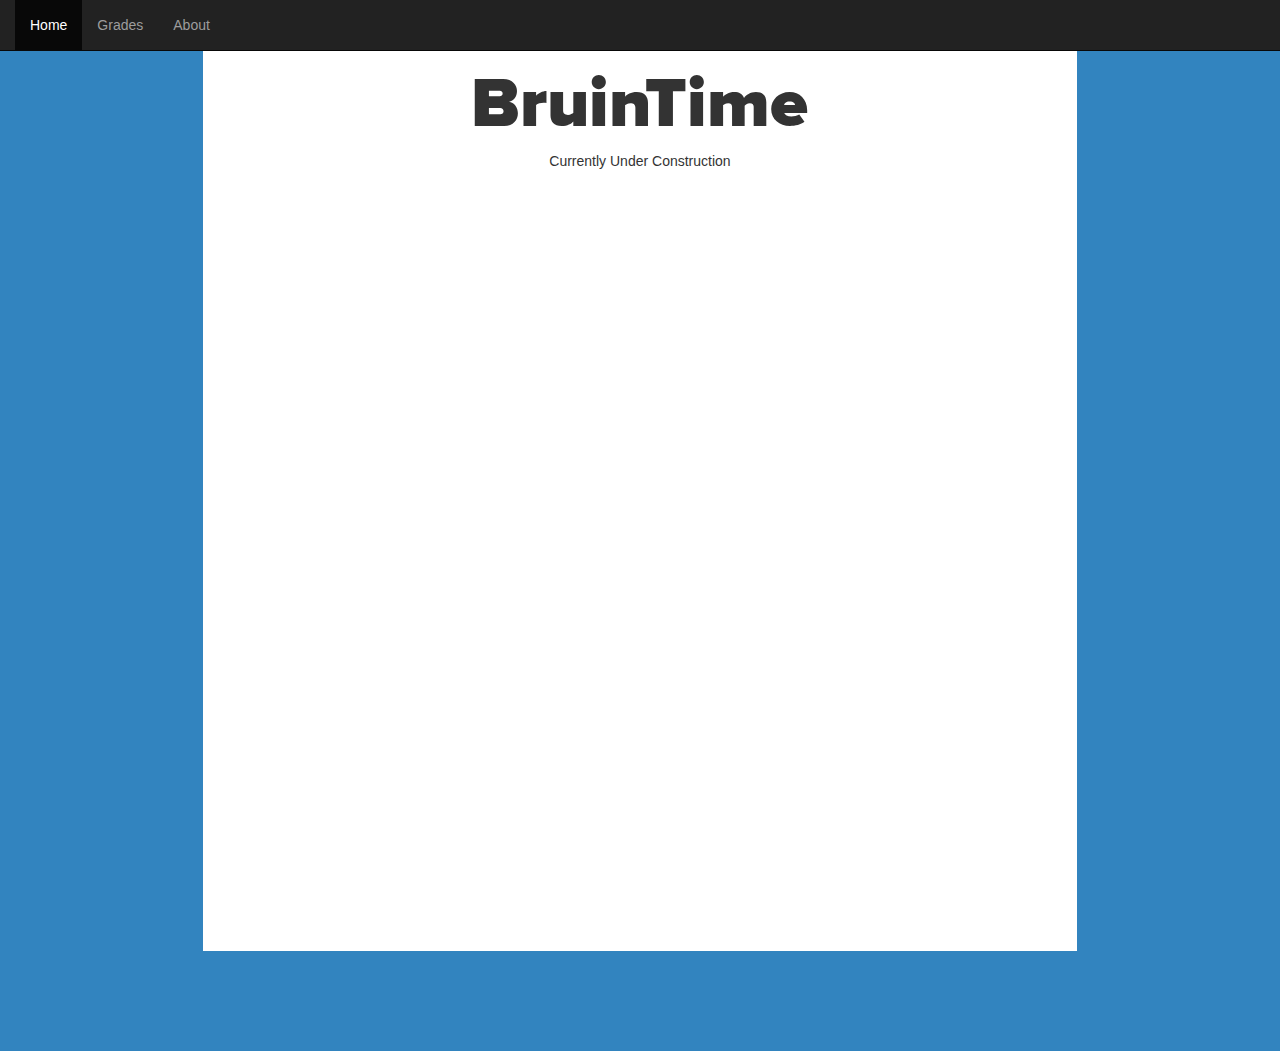
==== about.html @ 0b1eca96 "Basic skeleton of BruinTime" ====
<!DOCTYPE html>
<html>
<head>
	<title>BruinTime</title>

	<!-- My custom javascript -->
	<script src="theScript.js"></script>
	
	<!--Bootstrap -->
	<!-- Latest compiled and minified CSS -->
	<link rel="stylesheet" href="https://maxcdn.bootstrapcdn.com/bootstrap/3.3.5/css/bootstrap.min.css">

	<!-- jQuery (necessary for Bootstrap's JavaScript plugins) -->
	<script src="https://ajax.googleapis.com/ajax/libs/jquery/1.11.1/jquery.min.js"></script>

	<!-- My custom css -->
	<link rel = "stylesheet" href = "formatting.css">
	
</head>

<body>
       <!-- Navigation -->
        <div class="navbar navbar-inverse navbar-static-top" role="navigation">
            <div class="container-fluid">
                <!-- Brand and toggle get grouped for better mobile display -->
                <div class="navbar-header">
                    <button type="button" class="navbar-toggle" data-toggle="collapse" data-target="#navbar-collapse-1">
                        <span class="sr-only">Toggle navigation</span>
                        <span class="icon-bar"></span>
                        <span class="icon-bar"></span>
                        <span class="icon-bar"></span>
                    </button>
                </div>

                <!-- Collect the nav links, forms, and other content for toggling -->
                <div class="collapse navbar-collapse" id="navbar-collapse-1">
                    <ul class="nav navbar-nav">
                        <li class="active">
                            <a href="index.html">Home</a>
                        </li>
                        <li>
                            <a href="grades.html">Grades</a>
                        </li>
                        <li>
                            <a href="about.html">About</a>
                        </li>
                    </ul>
                </div>
                <!-- /.navbar-collapse -->
            </div>
            <!-- /.container -->
        </div>

        <div class="row">
          <div class="col-md-2"></div>
          <div class="col-md-8 aboutText">

            <div class = "row">
               <h2> BruinTime </h2>
               <div class = "row">
                   <div class="col-md-4"></div>
                   <div class="col-md-4">Currently Under Construction</div>
                   <div class="col-md-4"></div>
                </div>
            </div>

             


          </div>
          <div class="col-md-2"></div>
        </div>


	<!-- Latest compiled and minified JavaScript for Bootstrap-->
	<script src="https://maxcdn.bootstrapcdn.com/bootstrap/3.3.5/js/bootstrap.min.js"></script>


</body>
</html>
---- formatting.css ----
/* Navigation bar padding */
body {
  /*	min_height: 70px; */
  	width: 100%;
  	height: 100%;
  	margin:0px;
  	background-color: #3284BF;
}

@font-face{
  font-family: "Title Font";
  src: url('fonts/TitleFont.otf') format('opentype');
}

@font-face{
  font-family: "Proxima Nova";
  src: url('fonts/ProximaNova.otf') format('opentype');
}


.theBody{
  z-index: 1;
  position: relative;
  text-align: center;
}

#Subtitle{
  font-family: "Proxima Nova", Arial, Helvetica;
  z-index: 2;
  position: relative;
  text-align:center;
}

h1{
  position: relative;
  padding-top: 10%;
  font: 2000% "Title Font", Arial, Helvetica;
}


#displayName{
	color: black;
	text-align: left;
}

.navbar{
	padding-bottom: 0;
	margin-bottom: 0;
}

#selectionBar{
	margin-top: 0;
	padding-left: 5%;
}

#myChart{
	background-color: white;
	padding: 10px;
}

.navbar-search{
	vertical-align: middle;
}


/* Body */
#indexBackground{
	background-color: gray;
}


html, body, .container-fluid, .row {
    height: 100%;
}

.sidebar {
  background-color: #CCCCCC;
}

#class{
	padding-top: 1%;
}


.chartDisplay{
	padding-top: 2%;
	padding-left: 5px;
	}

@media (min-width: 500px){
	/* Chart */
	.chartDisplay{
	padding-top: 2%;
	padding-left: 5%;
	}
}

@media (min-width: 750px){
	/* Chart */
	.chartDisplay{
	padding-top: 2%;
	padding-left: 30%;
	}

}

@media (min-width: 992px) {
  .sidebar{
    position: fixed;
    top: 0;
    left: 0;
    bottom: 0;
    z-index: 0;
    display: block;
    padding-top: 5%;
    padding-left: 5%
    background-color: #CCCCCC;
  }
}

@media (min-width: 700px) and (max-width: 991px){
	.navbar{
		width: 100%;
	}
	.navbar-collapse.collapse {
        display: none !important;
    }
    .navbar-collapse.collapse.in {
        display: block !important;
    }
    .navbar-header .collapse, .navbar-toggle {
        display:block !important;
    }
    .navbar-header {
        float:none;
    }
}



/* ---- base ---- */

html{
  -webkit-tap-highlight-color: rgba(0, 0, 0, 0);
}

canvas{
  display:block;
  vertical-align:bottom;
}

/* ---- particles.js container ---- */

#particles-js{
  top: 0;
  position: absolute;
  width: 100%;
  height: 100%;
  background-color: #3284BF;
  background-image: url('');
  background-size: cover;
  background-position: 50% 50%;
  background-repeat: no-repeat;
  z-index: 0;
}

.aboutText{
  background-color: white;
  height: 100%;
}

.row h2 {
  text-align: center;
  font: 500% "Proxima Nova", Arial, Helvetica;

}

.col-md-4{
  text-align: center;
}
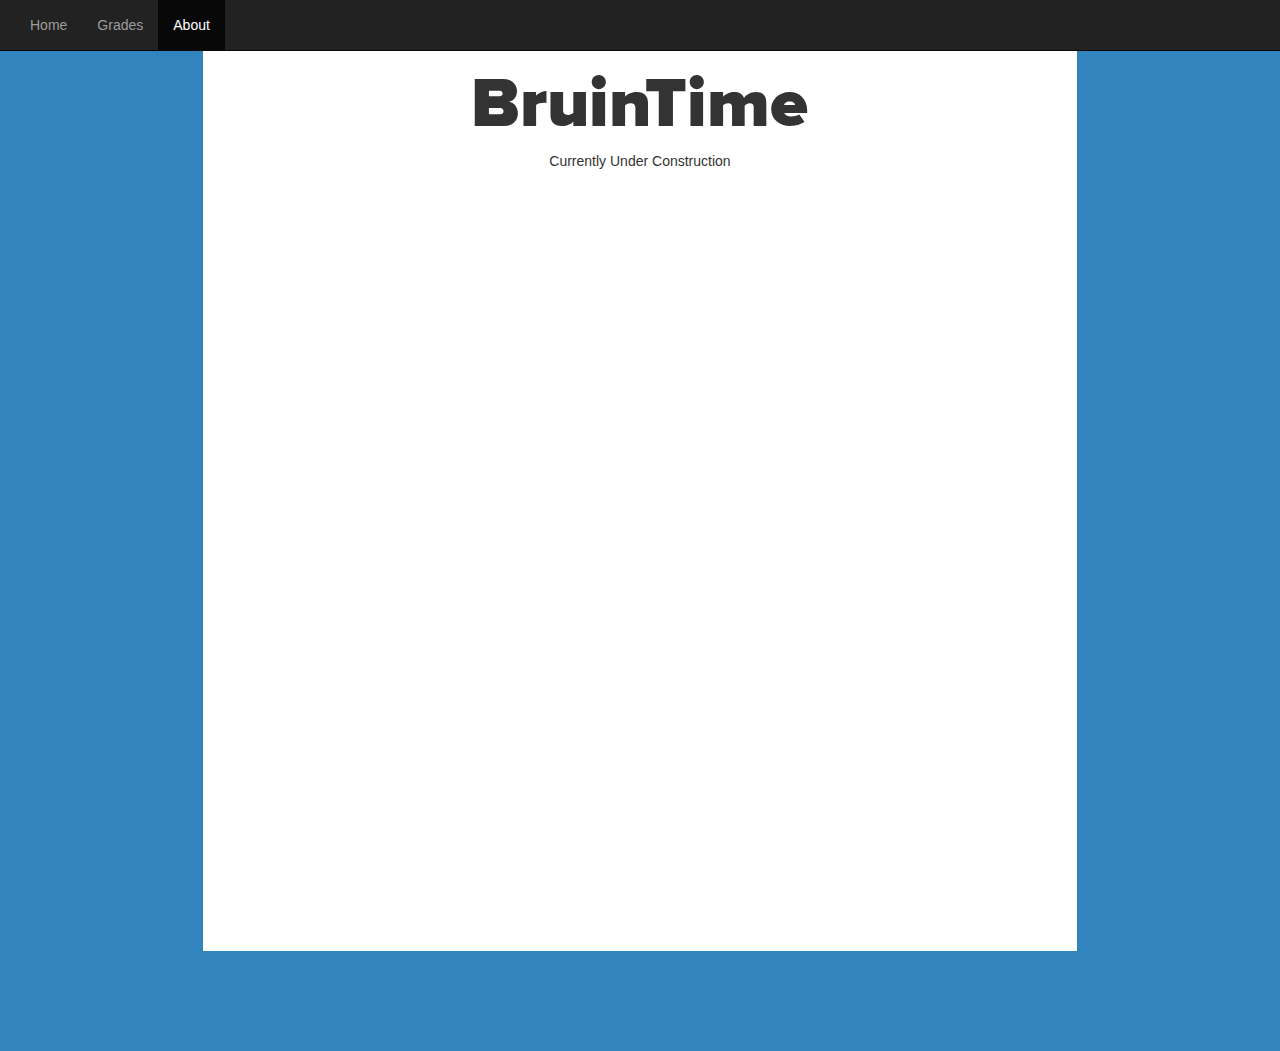
==== commit c92dfc16: "mobile friendy version" ====
--- a/about.html
+++ b/about.html
@@ -35,13 +35,13 @@
                 <!-- Collect the nav links, forms, and other content for toggling -->
                 <div class="collapse navbar-collapse" id="navbar-collapse-1">
                     <ul class="nav navbar-nav">
-                        <li class="active">
+                        <li>
                             <a href="index.html">Home</a>
                         </li>
                         <li>
                             <a href="grades.html">Grades</a>
                         </li>
-                        <li>
+                        <li class="active">
                             <a href="about.html">About</a>
                         </li>
                     </ul>
--- a/formatting.css
+++ b/formatting.css
@@ -23,6 +23,7 @@
   z-index: 1;
   position: relative;
   text-align: center;
+  pointer-events: none;
 }
 
 #Subtitle{
@@ -35,13 +36,26 @@
 h1{
   position: relative;
   padding-top: 10%;
-  font: 2000% "Title Font", Arial, Helvetica;
+  font: 500% "Title Font", Arial, Helvetica;
+  pointer-events: none;
+
+}
+
+h2{
+  font-size: 150%;
+}
+
+.row h2 {
+  text-align: center;
+  font: 500% "Proxima Nova", Arial, Helvetica;
+
 }
 
 
 #displayName{
 	color: black;
 	text-align: left;
+  font-size: 100%;
 }
 
 .navbar{
@@ -93,7 +107,16 @@
 	.chartDisplay{
 	padding-top: 2%;
 	padding-left: 5%;
+  font-size: 500%;
 	}
+
+  h2{
+    font-size: 250%;
+  }
+
+  #displayName{
+    font-size: 30%;
+  }
 }
 
 @media (min-width: 750px){
@@ -103,7 +126,41 @@
 	padding-left: 30%;
 	}
 
-}
+  h1{
+    font-size: 1000%;
+  }
+  #displayName{
+    font-size: 40%;
+  }
+
+}
+
+
+@media (min-width: 700px) and (max-width: 991px){
+  .navbar{
+    width: 100%;
+  }
+  .navbar-collapse.collapse {
+        display: none !important;
+    }
+    .navbar-collapse.collapse.in {
+        display: block !important;
+    }
+    .navbar-header .collapse, .navbar-toggle {
+        display:block !important;
+    }
+    .navbar-header {
+        float:none;
+    }
+    .h1{
+      font-size: 1000%;
+
+    }
+    #displayName{
+       font-size: 50%;
+    }
+}
+
 
 @media (min-width: 992px) {
   .sidebar{
@@ -117,24 +174,19 @@
     padding-left: 5%
     background-color: #CCCCCC;
   }
-}
-
-@media (min-width: 700px) and (max-width: 991px){
-	.navbar{
-		width: 100%;
-	}
-	.navbar-collapse.collapse {
-        display: none !important;
-    }
-    .navbar-collapse.collapse.in {
-        display: block !important;
-    }
-    .navbar-header .collapse, .navbar-toggle {
-        display:block !important;
-    }
-    .navbar-header {
-        float:none;
-    }
+
+  h1{
+    font-size: 2000%;
+  }
+
+  h2{
+    font-size: 400%;
+  }
+
+  #displayName{
+    font-size: 60%;
+  }
+
 }
 
 
@@ -163,6 +215,7 @@
   background-position: 50% 50%;
   background-repeat: no-repeat;
   z-index: 0;
+  pointer-events:auto;
 }
 
 .aboutText{
@@ -170,12 +223,6 @@
   height: 100%;
 }
 
-.row h2 {
-  text-align: center;
-  font: 500% "Proxima Nova", Arial, Helvetica;
-
-}
-
 .col-md-4{
   text-align: center;
 }
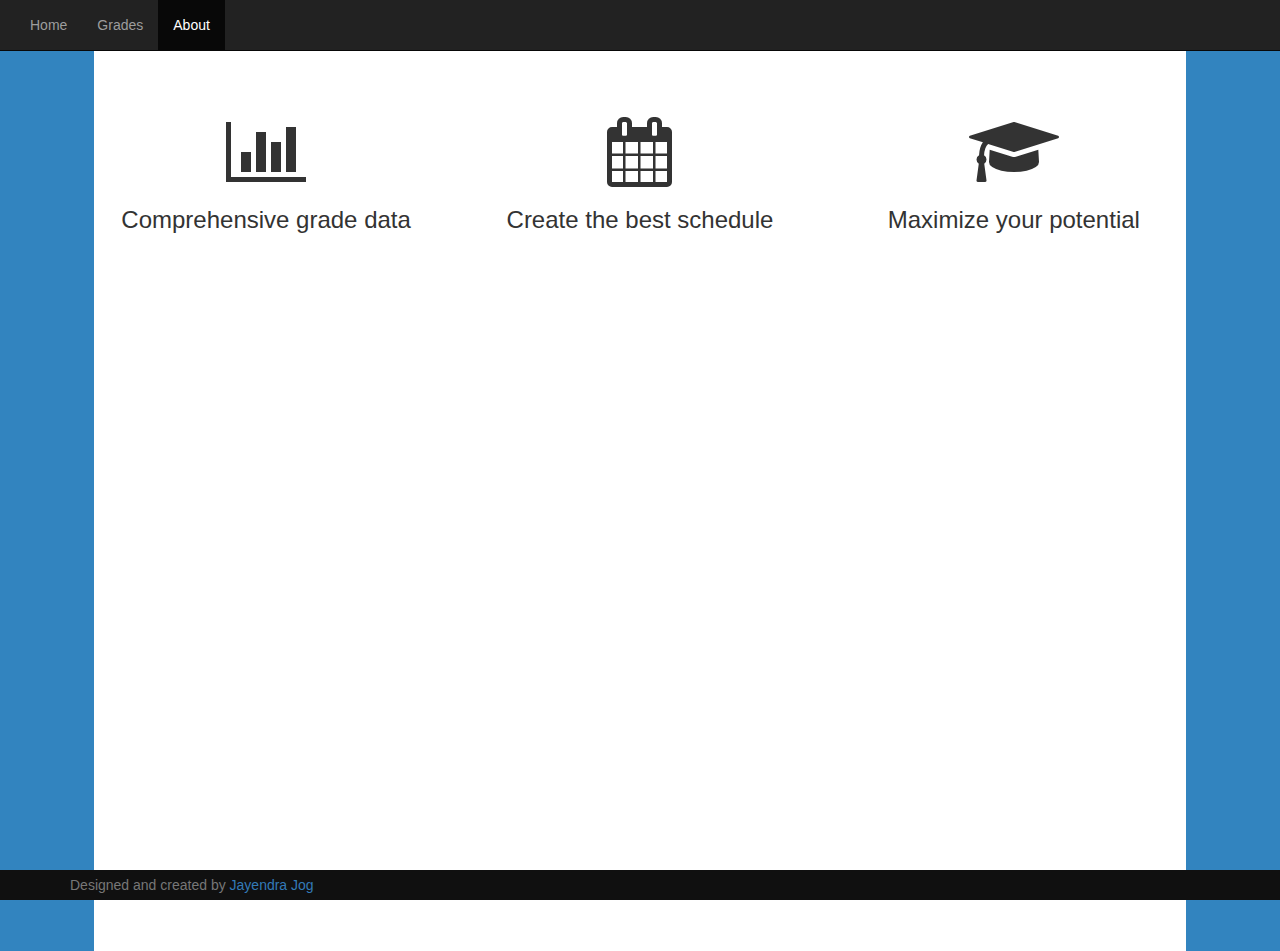
==== commit db704141: "added a footer" ====
--- a/about.html
+++ b/about.html
@@ -1,21 +1,17 @@
 <!DOCTYPE html>
-<html>
+<html lang="en">
 <head>
+  <meta charset="utf-8">
+  <meta http-equiv="X-UA-Compatible" content="IE=edge">
+  <meta name="viewport" content="width=device-width, initial-scale=1">
 	<title>BruinTime</title>
-
-	<!-- My custom javascript -->
-	<script src="theScript.js"></script>
-	
 	<!--Bootstrap -->
 	<!-- Latest compiled and minified CSS -->
 	<link rel="stylesheet" href="https://maxcdn.bootstrapcdn.com/bootstrap/3.3.5/css/bootstrap.min.css">
-
-	<!-- jQuery (necessary for Bootstrap's JavaScript plugins) -->
-	<script src="https://ajax.googleapis.com/ajax/libs/jquery/1.11.1/jquery.min.js"></script>
-
+  <!-- Font-Awesome Icons CSS-->
+  <link href="http://maxcdn.bootstrapcdn.com/font-awesome/4.2.0/css/font-awesome.min.css" rel="stylesheet">
 	<!-- My custom css -->
 	<link rel = "stylesheet" href = "formatting.css">
-	
 </head>
 
 <body>
@@ -31,8 +27,6 @@
                         <span class="icon-bar"></span>
                     </button>
                 </div>
-
-                <!-- Collect the nav links, forms, and other content for toggling -->
                 <div class="collapse navbar-collapse" id="navbar-collapse-1">
                     <ul class="nav navbar-nav">
                         <li>
@@ -52,29 +46,39 @@
         </div>
 
         <div class="row">
-          <div class="col-md-2"></div>
-          <div class="col-md-8 aboutText">
-
+          <div class="col-md-1"></div>
+          <div class="col-md-10 aboutText">
             <div class = "row">
-               <h2> BruinTime </h2>
                <div class = "row">
-                   <div class="col-md-4"></div>
-                   <div class="col-md-4">Currently Under Construction</div>
-                   <div class="col-md-4"></div>
+                   <div class="col-md-4">
+                     <i class="fa fa-bar-chart fa-5x"></i>
+                     <h3>Comprehensive grade data</h3>
+                   </div>
+                   <div class="col-md-4">
+                    <i class="fa fa-calendar fa-5x"></i>
+                    <h3>Create the best schedule</h3>
+                   </div>
+                   <div class="col-md-4">
+                      <i class="fa fa-graduation-cap fa-5x"></i>
+                      <h3>Maximize your potential</h3>
+                    </div>
                 </div>
             </div>
-
-             
-
-
           </div>
-          <div class="col-md-2"></div>
+          <div class="col-md-1"></div>
         </div>
 
-
+        <footer class="footer">
+          <div class="container">
+            <p class="text-muted">Designed and created by <a href = "https://www.linkedin.com/in/jayendrajog"> Jayendra Jog</a></p>
+          </div>
+        </footer>
+  
+  <!-- jQuery (necessary for Bootstrap's JavaScript plugins) -->
+  <script src="https://ajax.googleapis.com/ajax/libs/jquery/1.11.1/jquery.min.js"></script>
 	<!-- Latest compiled and minified JavaScript for Bootstrap-->
 	<script src="https://maxcdn.bootstrapcdn.com/bootstrap/3.3.5/js/bootstrap.min.js"></script>
-
-
+  <!-- My custom javascript -->
+  <script src="theScript.js"></script>
 </body>
 </html>--- a/formatting.css
+++ b/formatting.css
@@ -3,7 +3,7 @@
 body {
   /*	min_height: 70px; */
   	width: 100%;
-  	height: 100%;
+  	min-height: 100%;
   	margin:0px;
   	background-color: #3284BF;
 }
@@ -111,7 +111,7 @@
 	}
 
   h2{
-    font-size: 250%;
+    font-size: 200%;
   }
 
   #displayName{
@@ -176,11 +176,11 @@
   }
 
   h1{
-    font-size: 2000%;
+    font-size: 1700%;
   }
 
   h2{
-    font-size: 400%;
+    font-size: 300%;
   }
 
   #displayName{
@@ -220,9 +220,23 @@
 
 .aboutText{
   background-color: white;
-  height: 100%;
+  height: 100vh;
+  padding-top: 5%;
 }
 
 .col-md-4{
   text-align: center;
 }
+
+.footer {
+  position: fixed;
+  bottom: 0;
+  width: 100%;
+  /* Set the fixed height of the footer here */
+  height: 30px;
+  background-color: #101010;
+}
+
+.text-muted{
+  padding-top: 5px;
+}
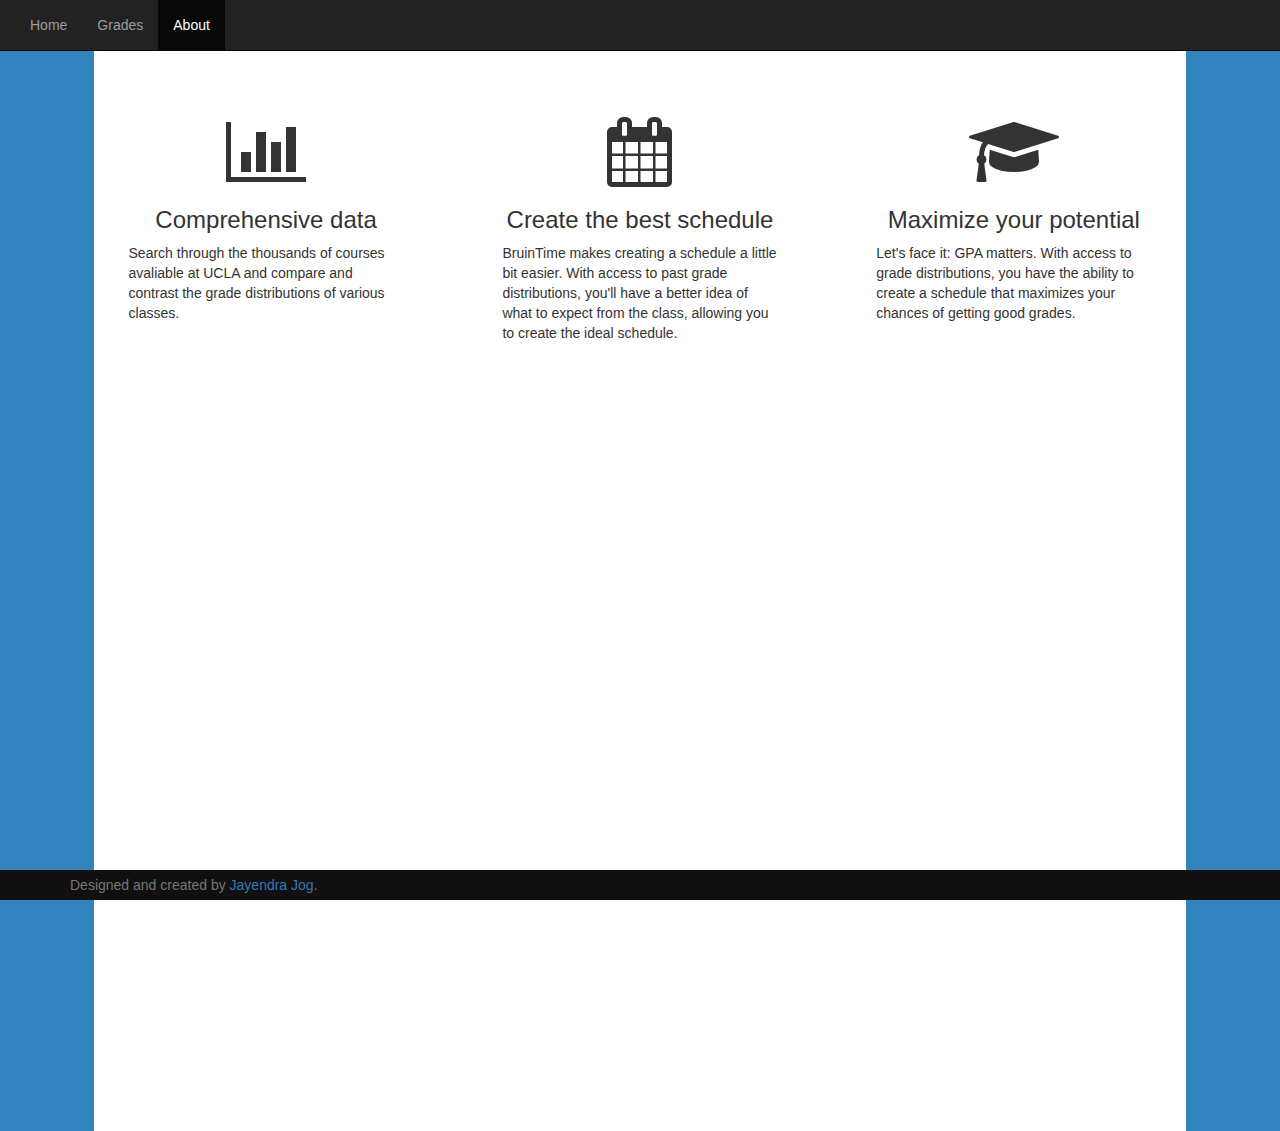
==== commit 198880cf: "more mobile friendly" ====
--- a/about.html
+++ b/about.html
@@ -52,15 +52,24 @@
                <div class = "row">
                    <div class="col-md-4">
                      <i class="fa fa-bar-chart fa-5x"></i>
-                     <h3>Comprehensive grade data</h3>
+                     <h3>Comprehensive data</h3>
+                     <p> 
+                      Search through the thousands of courses avaliable at UCLA and compare and contrast the grade distributions of various classes. 
+                    </p>
                    </div>
                    <div class="col-md-4">
                     <i class="fa fa-calendar fa-5x"></i>
                     <h3>Create the best schedule</h3>
+                    <p>
+                      BruinTime makes creating a schedule a little bit easier. With access to past grade distributions, you'll have a better idea of what to expect from the class, allowing you to create the ideal schedule. 
+                    </p>
                    </div>
                    <div class="col-md-4">
                       <i class="fa fa-graduation-cap fa-5x"></i>
                       <h3>Maximize your potential</h3>
+                      <p>
+                        Let's face it: GPA matters. With access to grade distributions, you have the ability to create a schedule that maximizes your chances of getting good grades.  
+                      </p>
                     </div>
                 </div>
             </div>
@@ -70,7 +79,7 @@
 
         <footer class="footer">
           <div class="container">
-            <p class="text-muted">Designed and created by <a href = "https://www.linkedin.com/in/jayendrajog"> Jayendra Jog</a></p>
+            <p class="text-muted">Designed and created by <a href = "https://www.linkedin.com/in/jayendrajog"> Jayendra Jog</a>.</p>
           </div>
         </footer>
   
--- a/formatting.css
+++ b/formatting.css
@@ -6,6 +6,8 @@
   	min-height: 100%;
   	margin:0px;
   	background-color: #3284BF;
+    overflow-x: hidden;
+    overflow-y: scroll;
 }
 
 @font-face{
@@ -56,11 +58,16 @@
 	color: black;
 	text-align: left;
   font-size: 100%;
+  padding-left: 2%;
 }
 
 .navbar{
 	padding-bottom: 0;
 	margin-bottom: 0;
+}
+
+.navbar-inverse{
+  width: 100%;
 }
 
 #selectionBar{
@@ -116,6 +123,11 @@
 
   #displayName{
     font-size: 30%;
+    padding-left: 0%;
+  }
+
+  body{
+     overflow-y: hidden;
   }
 }
 
@@ -132,6 +144,7 @@
   #displayName{
     font-size: 40%;
   }
+
 
 }
 
@@ -184,7 +197,8 @@
   }
 
   #displayName{
-    font-size: 60%;
+    font-size: 50%;
+
   }
 
 }
@@ -220,12 +234,18 @@
 
 .aboutText{
   background-color: white;
-  height: 100vh;
+  height: 120%;
   padding-top: 5%;
 }
 
 .col-md-4{
   text-align: center;
+}
+
+.col-md-4 p{
+  padding-left: 10%;
+  padding-right: 10%;
+  text-align: left;
 }
 
 .footer {
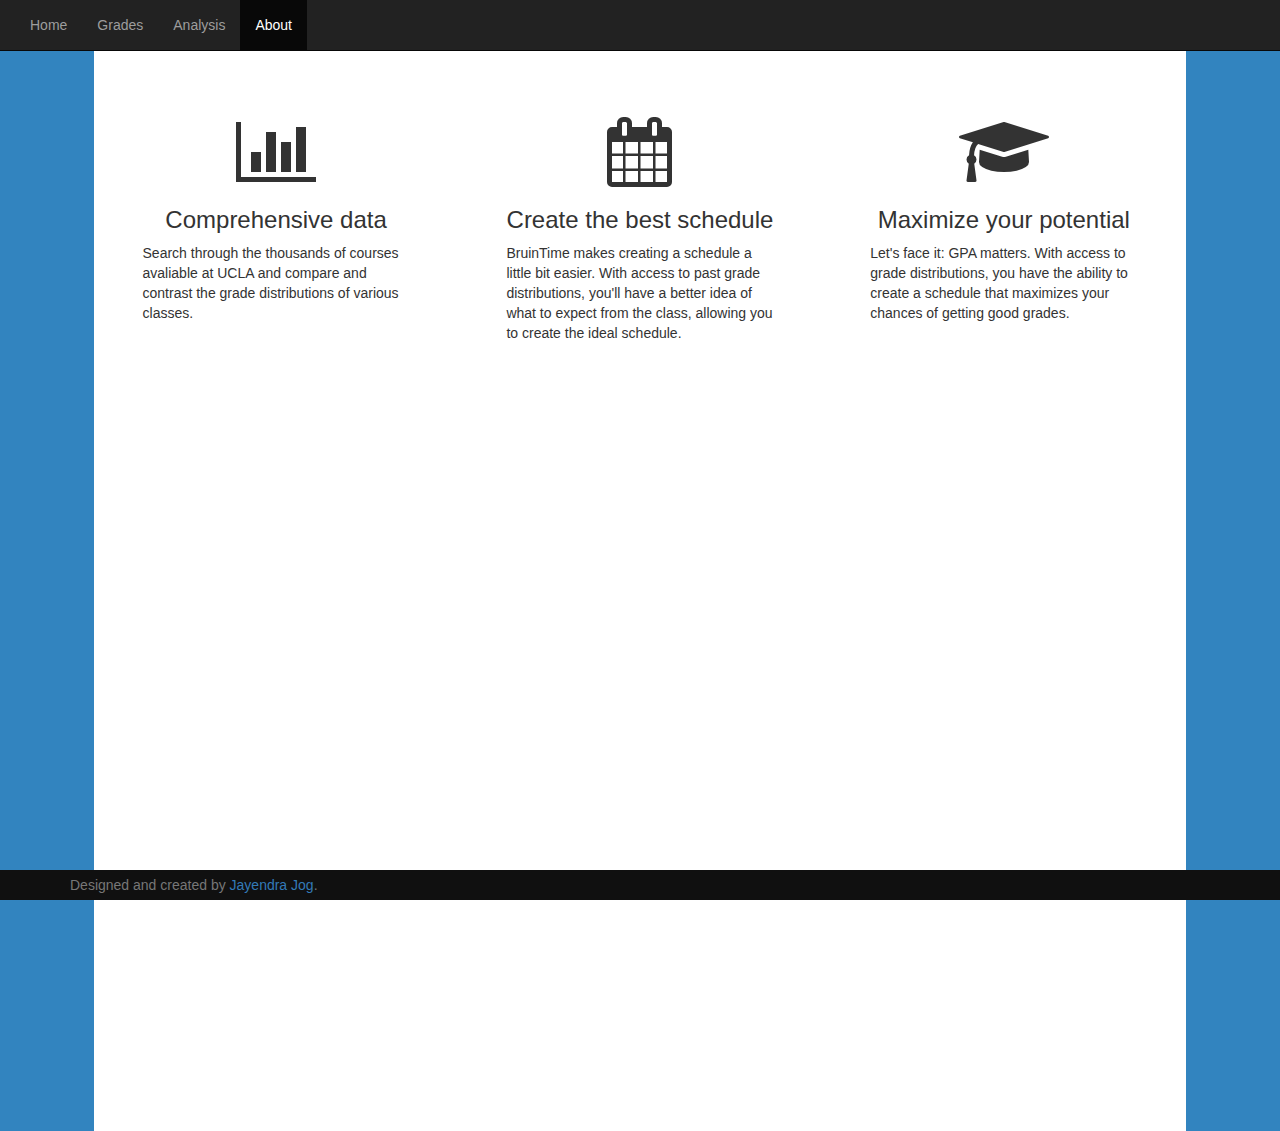
==== commit 21ce75b5: "grade data analysis page added" ====
--- a/about.html
+++ b/about.html
@@ -4,6 +4,7 @@
   <meta charset="utf-8">
   <meta http-equiv="X-UA-Compatible" content="IE=edge">
   <meta name="viewport" content="width=device-width, initial-scale=1">
+  <meta name="description" content="On this website you will find graphical grade distributions for every class at at the University of California, Los Angeles (UCLA).">
 	<title>BruinTime</title>
 	<!--Bootstrap -->
 	<!-- Latest compiled and minified CSS -->
@@ -35,6 +36,9 @@
                         <li>
                             <a href="grades.html">Grades</a>
                         </li>
+                        <li>
+                            <a href="analysis.html">Analysis</a>
+                        </li>
                         <li class="active">
                             <a href="about.html">About</a>
                         </li>
@@ -48,7 +52,6 @@
         <div class="row">
           <div class="col-md-1"></div>
           <div class="col-md-10 aboutText">
-            <div class = "row">
                <div class = "row">
                    <div class="col-md-4">
                      <i class="fa fa-bar-chart fa-5x"></i>
@@ -72,7 +75,7 @@
                       </p>
                     </div>
                 </div>
-            </div>
+            
           </div>
           <div class="col-md-1"></div>
         </div>
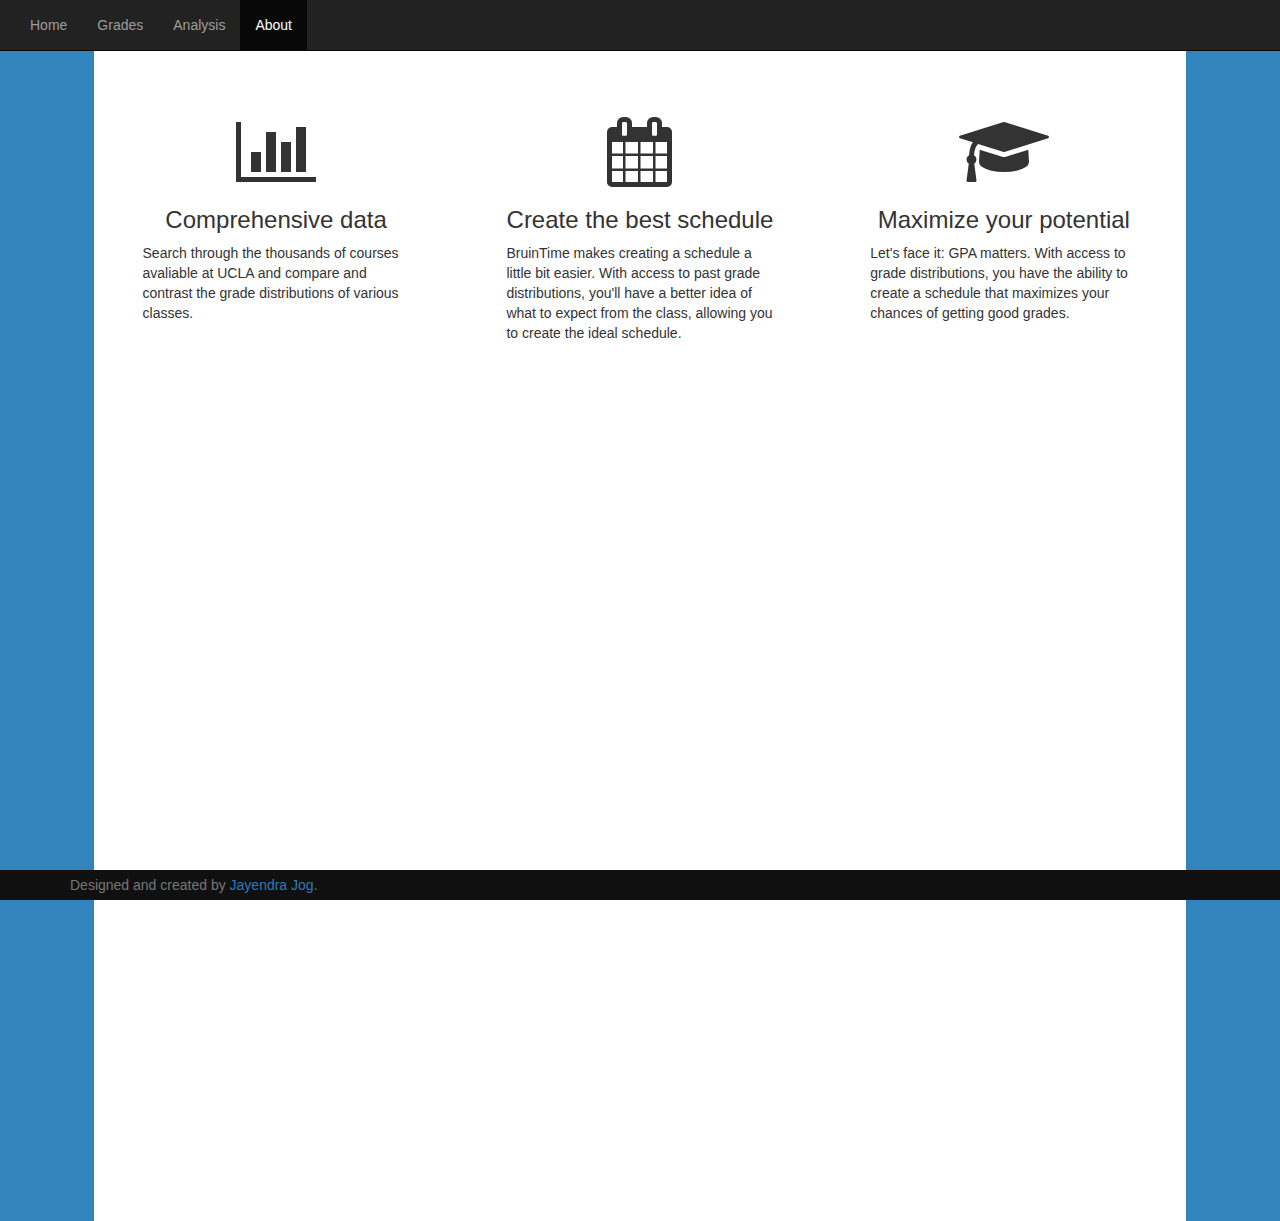
==== commit 16051dd1: "ordered grade distributions by major" ====
--- a/about.html
+++ b/about.html
@@ -49,7 +49,7 @@
             <!-- /.container -->
         </div>
 
-        <div class="row">
+        <div class="row aboutTextContainer">
           <div class="col-md-1"></div>
           <div class="col-md-10 aboutText">
                <div class = "row">
@@ -75,7 +75,6 @@
                       </p>
                     </div>
                 </div>
-            
           </div>
           <div class="col-md-1"></div>
         </div>
--- a/formatting.css
+++ b/formatting.css
@@ -7,7 +7,6 @@
   	margin:0px;
   	background-color: #3284BF;
     overflow-x: hidden;
-    overflow-y: scroll;
 }
 
 @font-face{
@@ -144,7 +143,9 @@
   #displayName{
     font-size: 40%;
   }
-
+ body{
+     overflow-y: scroll;
+  }
 
 }
 
@@ -234,8 +235,35 @@
 
 .aboutText{
   background-color: white;
-  height: 120%;
   padding-top: 5%;
+  height: 130%;
+}
+
+.analysisText{
+  background-color: white;
+  padding-top: 3%;
+}
+
+.table-striped{
+   width: 90%;
+   margin-left: 5%;
+}
+
+.analysisText h3{
+  text-align: center;
+  font-size: 300%;
+}
+
+.analysisText h4{
+  text-align: center;
+}
+
+@media(min-width: 992px)
+{
+  .analysisText{
+    padding-top: 0px;
+  }
+  
 }
 
 .col-md-4{
